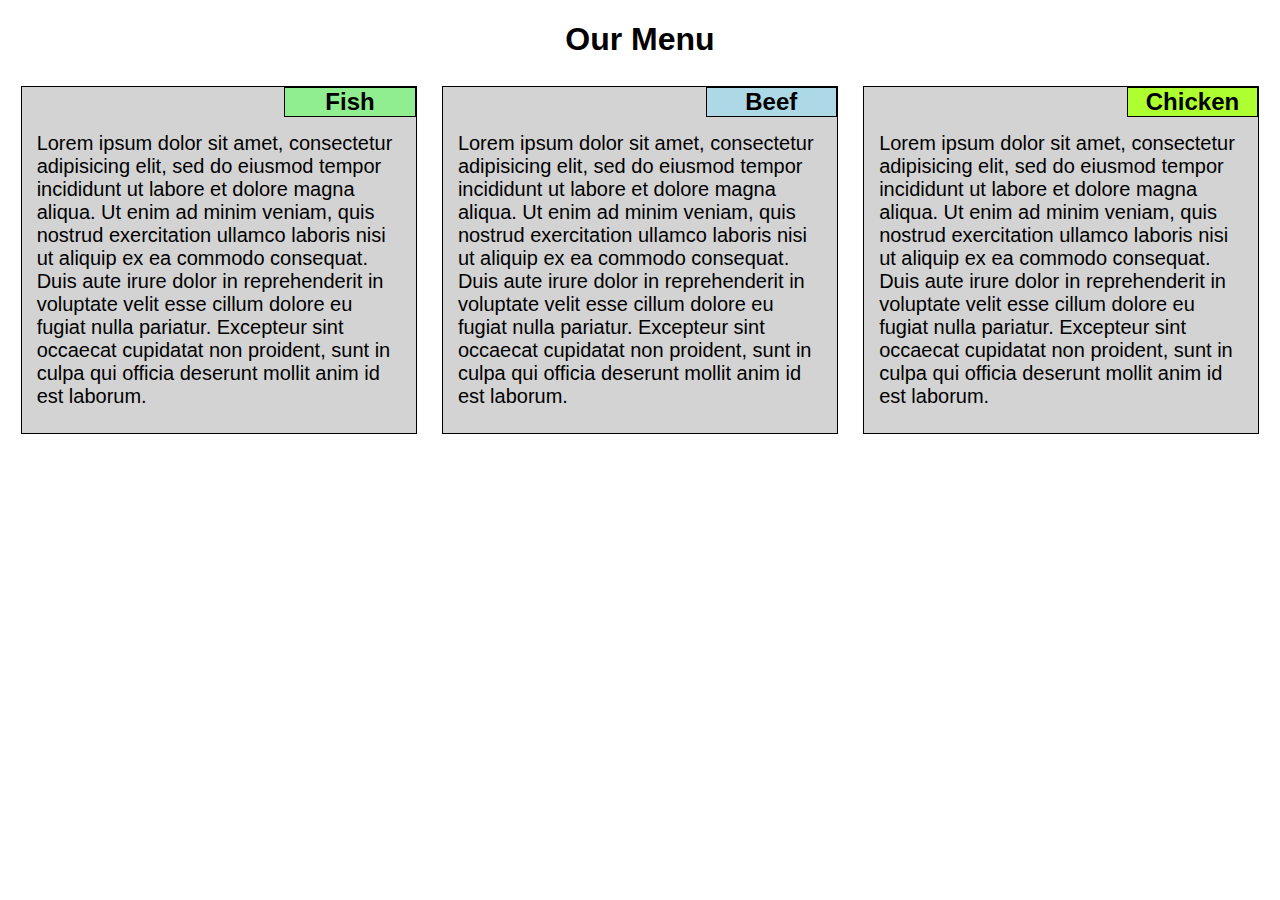
==== module2_solution/index.html @ 5058b116 "Assignment Module 2 Final" ====
<!DOCTYPE html>
<html>
  <head>
    <meta charset="utf-8">
    <meta name="viewport" content="width=device-width, initial-scale=1">
    <link rel="stylesheet" href="css/style.css">
    <title>Module 2 Assignment Solution</title>
  </head>
  <body>
  <h1>Our Menu</h1>

  <div class="row">

    <div id="box" class="col-lg-4 col-md-6">
        <p id="title_1" class="title">Fish</p>
        <p id="content">
          Lorem ipsum dolor sit amet, consectetur adipisicing elit, sed do
          eiusmod tempor incididunt ut labore et dolore magna aliqua. Ut enim
          ad minim veniam, quis nostrud exercitation ullamco laboris nisi ut
          aliquip ex ea commodo consequat. Duis aute irure dolor in
          reprehenderit in voluptate velit esse cillum dolore eu fugiat nulla
          pariatur. Excepteur sint occaecat cupidatat non proident, sunt in
           culpa qui officia deserunt mollit anim id est laborum.
        </p>
    </div>

    <div id="box" class="col-lg-4 col-md-6">
        <p id="title_2" class="title">Beef</p>
        <p id="content">
          Lorem ipsum dolor sit amet, consectetur adipisicing elit, sed do
          eiusmod tempor incididunt ut labore et dolore magna aliqua. Ut enim
          ad minim veniam, quis nostrud exercitation ullamco laboris nisi ut
          aliquip ex ea commodo consequat. Duis aute irure dolor in
          reprehenderit in voluptate velit esse cillum dolore eu fugiat nulla
          pariatur. Excepteur sint occaecat cupidatat non proident, sunt in
           culpa qui officia deserunt mollit anim id est laborum.
        </p>
    </div>

    <div id="box" class="col-lg-4 col-md-12">
        <p id="title_3" class="title">Chicken</p>
        <p id="content">
          Lorem ipsum dolor sit amet, consectetur adipisicing elit, sed do
          eiusmod tempor incididunt ut labore et dolore magna aliqua. Ut enim
          ad minim veniam, quis nostrud exercitation ullamco laboris nisi ut
          aliquip ex ea commodo consequat. Duis aute irure dolor in
          reprehenderit in voluptate velit esse cillum dolore eu fugiat nulla
          pariatur. Excepteur sint occaecat cupidatat non proident, sunt in
           culpa qui officia deserunt mollit anim id est laborum.
        </p>
    </div>

  </div>

  </body>
</html>
---- module2_solution/css/style.css ----
/********** Base styles **********/
* {
  box-sizing: border-box;
}

html {
  font-family: sans-serif;
}


h1 {
  margin-bottom: 15px;
  text-align: center;
  font-size: 200%;
}

#box {
  background-color: lightgrey;
  border: 1px solid black;
  margin: 1%;
}

.title {
  float:right;
  position: relative;
  text-align: center;
  width: 33.33%;
  top: 0px;
  right: 0px;
  border: 1px solid black;
  margin-top: 0px;
  margin-bottom: 0px;
  font-size: 150%;
  font-weight: bold;
}

#content {
  padding: 25px 15px 5px 15px;
  font-size: 125%;
}

#title_1 {
  background-color: lightgreen;
}

#title_2 {
  background-color: lightblue;
}

#title_3 {
  background-color: greenyellow;
}

/* Simple Responsive Framework. */
.row {
  width: 100%;
}

/********** Large devices only **********/
@media (min-width: 992px) {
  .col-lg-1, .col-lg-2, .col-lg-3, .col-lg-4, .col-lg-5, .col-lg-6, .col-lg-7, .col-lg-8, .col-lg-9, .col-lg-10, .col-lg-11, .col-lg-12 {
    float: left;
  }
  .col-lg-1 {
    width: 8.33%;
  }
  .col-lg-2 {
    width: 16.66%;
  }
  .col-lg-3 {
    width: 25%;
  }
  .col-lg-4 {
    width: 31.33%;
  }
  .col-lg-5 {
    width: 41.66%;
  }
  .col-lg-6 {
    width: 50%;
  }
  .col-lg-7 {
    width: 58.33%;
  }
  .col-lg-8 {
    width: 66.66%;
  }
  .col-lg-9 {
    width: 74.99%;
  }
  .col-lg-10 {
    width: 83.33%;
  }
  .col-lg-11 {
    width: 91.66%;
  }
  .col-lg-12 {
    width: 100%;
  }
}

/********** Medium devices only **********/
@media (min-width: 768px) and (max-width: 991px) {
  .col-md-1, .col-md-2, .col-md-3, .col-md-4, .col-md-5, .col-md-6, .col-md-7, .col-md-8, .col-md-9, .col-md-10, .col-md-11, .col-md-12 {
    float: left;
  }
  .col-md-1 {
    width: 8.33%;
  }
  .col-md-2 {
    width: 16.66%;
  }
  .col-md-3 {
    width: 25%;
  }
  .col-md-4 {
    width: 33.33%;
  }
  .col-md-5 {
    width: 41.66%;
  }
  .col-md-6 {
    width: 48%;
  }
  .col-md-7 {
    width: 58.33%;
  }
  .col-md-8 {
    width: 66.66%;
  }
  .col-md-9 {
    width: 74.99%;
  }
  .col-md-10 {
    width: 83.33%;
  }
  .col-md-11 {
    width: 91.66%;
  }
  .col-md-12 {
    width: 98%;
  }
}
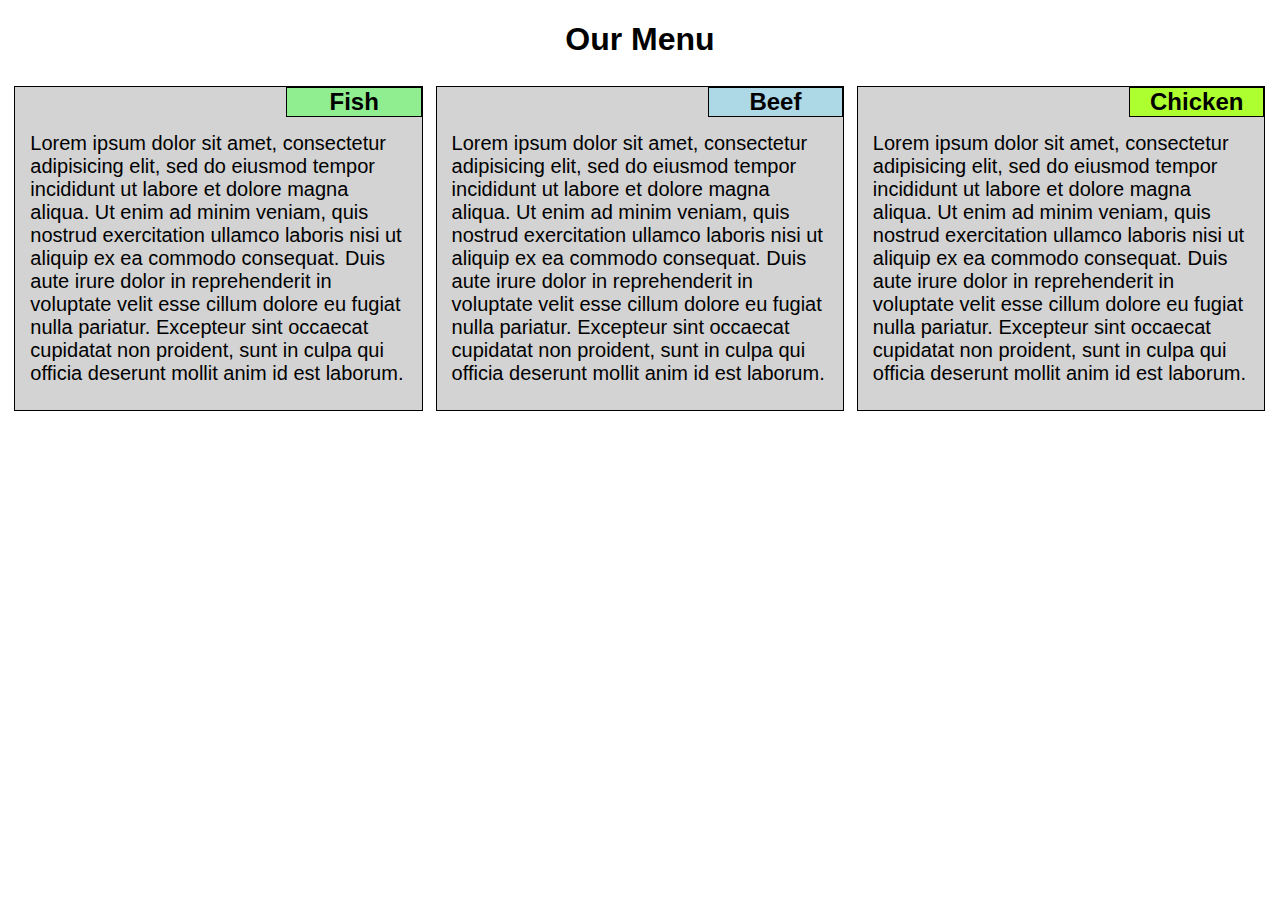
==== commit fdce4749: "Assignment Module 2 Final" ====
--- a/module2_solution/index.html
+++ b/module2_solution/index.html
@@ -11,7 +11,7 @@
 
   <div class="row">
 
-    <div id="box" class="col-lg-4 col-md-6">
+    <div id="box" class="col-lg-4 col-md-6 col-sm">
         <p id="title_1" class="title">Fish</p>
         <p id="content">
           Lorem ipsum dolor sit amet, consectetur adipisicing elit, sed do
@@ -24,7 +24,7 @@
         </p>
     </div>
 
-    <div id="box" class="col-lg-4 col-md-6">
+    <div id="box" class="col-lg-4 col-md-6 col-sm">
         <p id="title_2" class="title">Beef</p>
         <p id="content">
           Lorem ipsum dolor sit amet, consectetur adipisicing elit, sed do
@@ -37,7 +37,7 @@
         </p>
     </div>
 
-    <div id="box" class="col-lg-4 col-md-12">
+    <div id="box" class="col-lg-4 col-md-12 col-sm">
         <p id="title_3" class="title">Chicken</p>
         <p id="content">
           Lorem ipsum dolor sit amet, consectetur adipisicing elit, sed do
--- a/module2_solution/css/style.css
+++ b/module2_solution/css/style.css
@@ -17,7 +17,7 @@
 #box {
   background-color: lightgrey;
   border: 1px solid black;
-  margin: 1%;
+  /* margin: 2% 1% 0% 1%; */
 }
 
 .title {
@@ -25,8 +25,8 @@
   position: relative;
   text-align: center;
   width: 33.33%;
-  top: 0px;
-  right: 0px;
+  top: 0%;
+  right: 0%;
   border: 1px solid black;
   margin-top: 0px;
   margin-bottom: 0px;
@@ -60,6 +60,7 @@
 @media (min-width: 992px) {
   .col-lg-1, .col-lg-2, .col-lg-3, .col-lg-4, .col-lg-5, .col-lg-6, .col-lg-7, .col-lg-8, .col-lg-9, .col-lg-10, .col-lg-11, .col-lg-12 {
     float: left;
+    margin: 1% 0.5% 1% 0.5%;
   }
   .col-lg-1 {
     width: 8.33%;
@@ -71,7 +72,7 @@
     width: 25%;
   }
   .col-lg-4 {
-    width: 31.33%;
+    width: 32.33%;
   }
   .col-lg-5 {
     width: 41.66%;
@@ -103,6 +104,7 @@
 @media (min-width: 768px) and (max-width: 991px) {
   .col-md-1, .col-md-2, .col-md-3, .col-md-4, .col-md-5, .col-md-6, .col-md-7, .col-md-8, .col-md-9, .col-md-10, .col-md-11, .col-md-12 {
     float: left;
+    margin: 1%;
   }
   .col-md-1 {
     width: 8.33%;
@@ -141,3 +143,10 @@
     width: 98%;
   }
 }
+
+/********** Small devices only **********/
+@media (max-width: 767px) {
+  .col-sm {
+    float: left;
+    margin: 1%;
+  }
